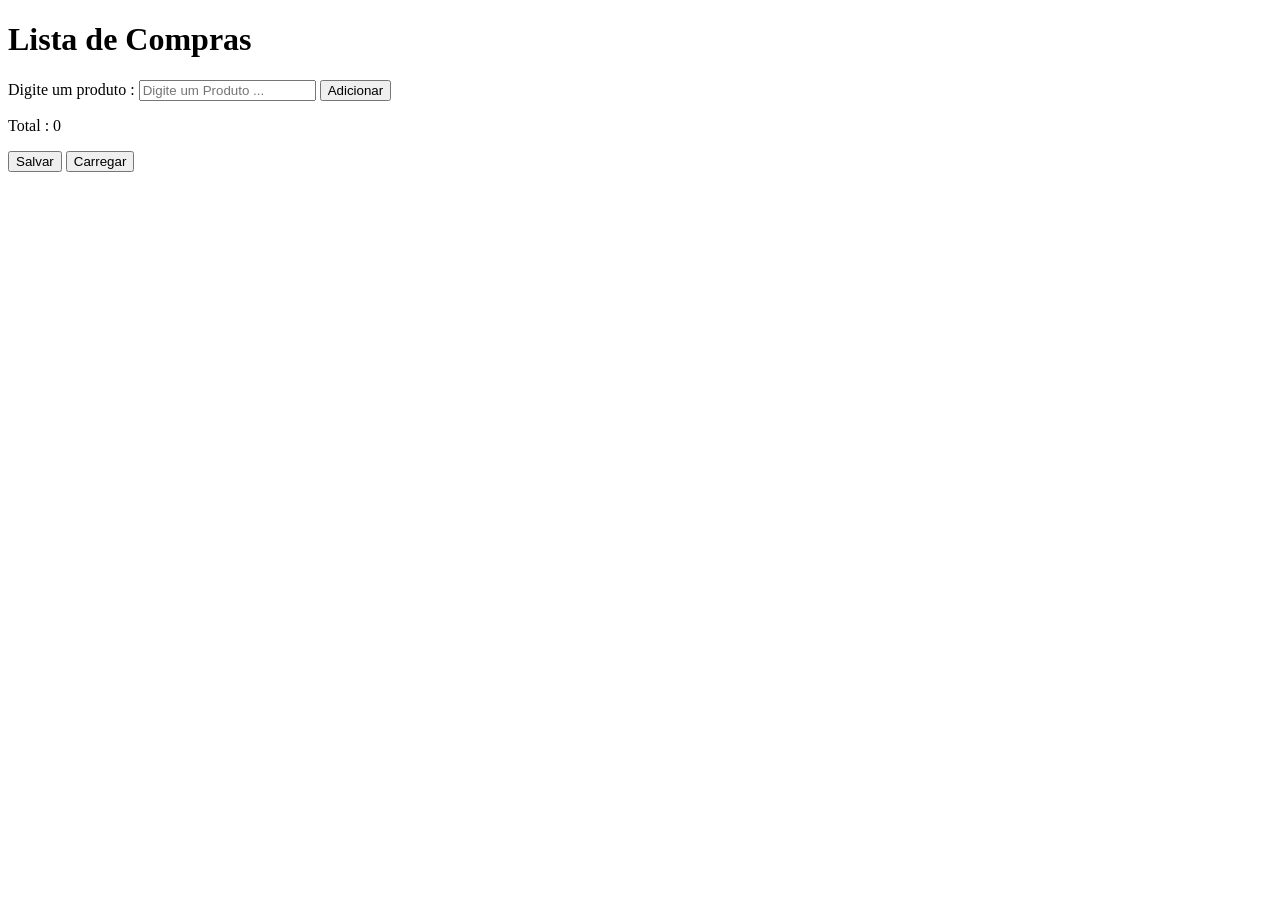
==== index.html @ 36167671 "Implemented the functions save and load list." ====
<!DOCTYPE html>
<html lang="pt-br">

<head>
    <meta charset="UTF-8">
    <meta name="viewport" content="width=device-width, initial-scale=1.0">
    <title>Testes</title>
</head>

<body>
    <h1>Lista de Compras</h1>

    <p>Digite um produto : <input type="text" name="prod" id="prod" placeholder="Digite um Produto ..."> <button
            type="button" id="btnAdicionar" name="btnAdicionar">Adicionar</button></p>

    <ul id="lista"></ul>

    <footer>
        <p id="ptotal"> Total : 0 </p> <button id="salvar">Salvar</button>

        <input type="file" id="arquivoInput" onchange="carregarLista()" style="display:none;">
        <button onclick="document.getElementById('arquivoInput').click()">Carregar</button>
    </footer>
</body>

<script src="./js/adicionar.js"></script>
<script src="./js/calcularTotal.js"></script>
<script src="./js/salvar.js"></script>
<script src="./js/carregar.js"></script>

</html>
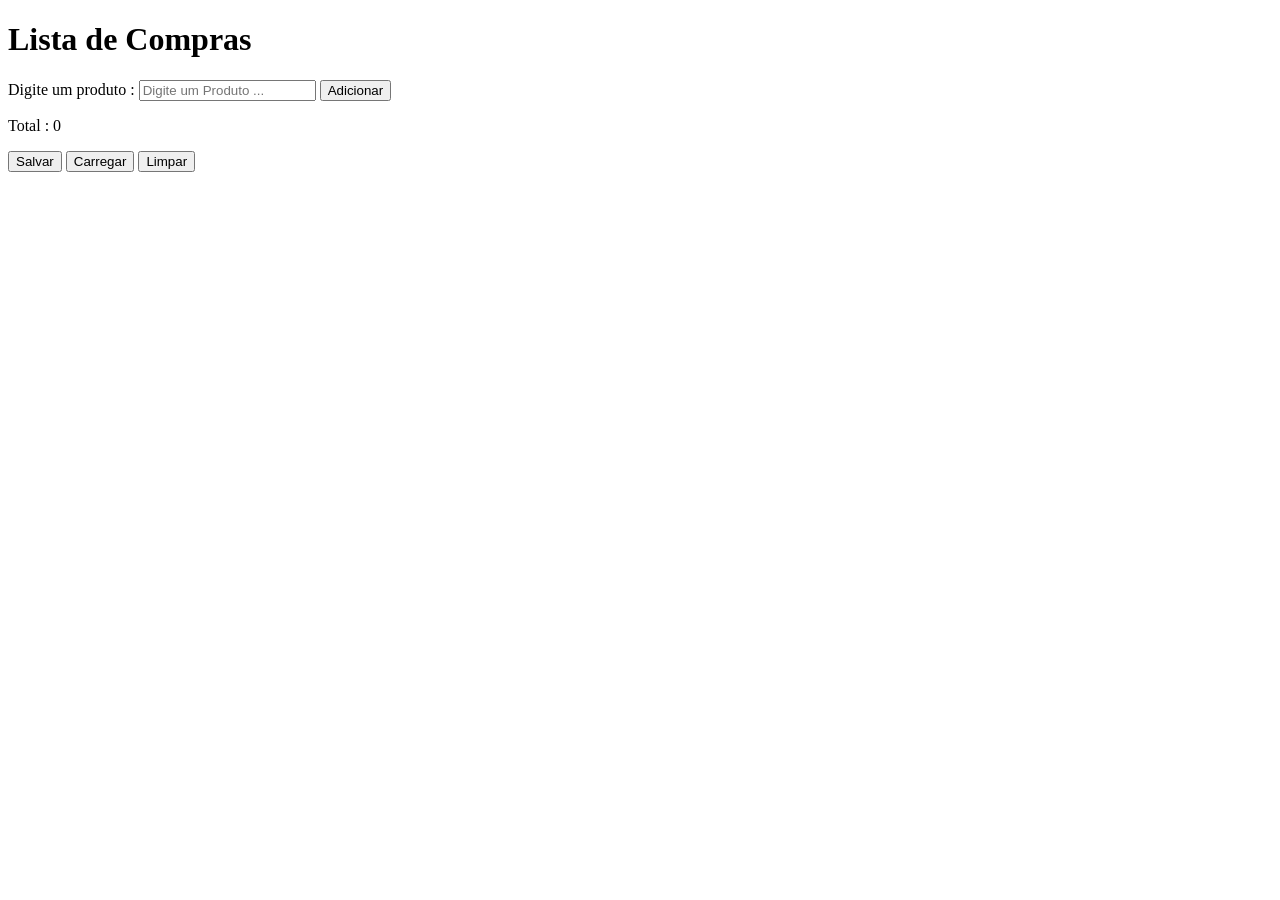
==== commit 99201562: "Implemented the function to clear the list." ====
--- a/index.html
+++ b/index.html
@@ -20,6 +20,8 @@
 
         <input type="file" id="arquivoInput" onchange="carregarLista()" style="display:none;">
         <button onclick="document.getElementById('arquivoInput').click()">Carregar</button>
+
+        <button onclick="limparLista()">Limpar</button>
     </footer>
 </body>
 
@@ -27,5 +29,6 @@
 <script src="./js/calcularTotal.js"></script>
 <script src="./js/salvar.js"></script>
 <script src="./js/carregar.js"></script>
+<script src="./js/limpar.js"></script>
 
 </html>
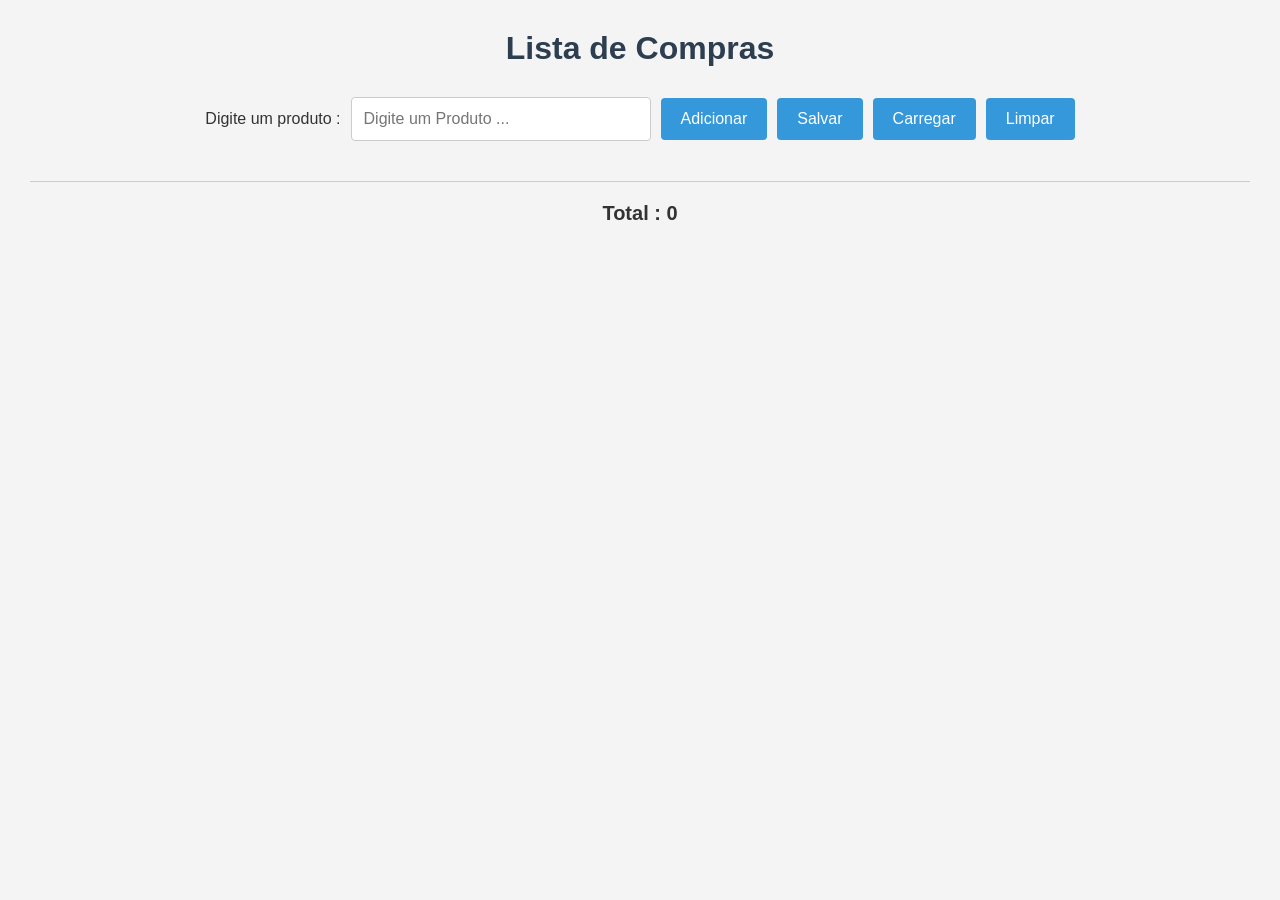
==== commit 487f870d: "I implemented the first css style, for Desktop and formatted the total to Real currency." ====
--- a/index.html
+++ b/index.html
@@ -4,6 +4,7 @@
 <head>
     <meta charset="UTF-8">
     <meta name="viewport" content="width=device-width, initial-scale=1.0">
+    <link rel="stylesheet" href="./css/default_style.css">
     <title>Testes</title>
 </head>
 
@@ -11,17 +12,21 @@
     <h1>Lista de Compras</h1>
 
     <p>Digite um produto : <input type="text" name="prod" id="prod" placeholder="Digite um Produto ..."> <button
-            type="button" id="btnAdicionar" name="btnAdicionar">Adicionar</button></p>
-
-    <ul id="lista"></ul>
-
-    <footer>
-        <p id="ptotal"> Total : 0 </p> <button id="salvar">Salvar</button>
+            type="button" id="btnAdicionar" name="btnAdicionar">Adicionar</button>
+        <button id="salvar">Salvar</button>
 
         <input type="file" id="arquivoInput" onchange="carregarLista()" style="display:none;">
         <button onclick="document.getElementById('arquivoInput').click()">Carregar</button>
 
         <button onclick="limparLista()">Limpar</button>
+    </p>
+
+    <ul id="lista"></ul>
+
+    <footer>
+
+        <p id="ptotal"> Total : 0 </p>
+
     </footer>
 </body>
 
--- a/css/default_style.css
+++ b/css/default_style.css
@@ -0,0 +1,119 @@
+/* Reset básico */
+* {
+    margin: 0;
+    padding: 0;
+    box-sizing: border-box;
+}
+
+body {
+    font-family: Arial, Helvetica, sans-serif;
+    background-color: #f4f4f4;
+    color: #333;
+    padding: 30px;
+}
+
+/* Título */
+h1 {
+    text-align: center;
+    margin-bottom: 30px;
+    font-size: 32px;
+    color: #2c3e50;
+}
+
+/* Campo de entrada e botão */
+p {
+    display: flex;
+    align-items: center;
+    justify-content: center;
+    gap: 10px;
+    margin-bottom: 30px;
+}
+
+input[type="text"] {
+    padding: 12px;
+    width: 300px;
+    font-size: 16px;
+    border: 1px solid #ccc;
+    border-radius: 4px;
+}
+
+button {
+    padding: 12px 20px;
+    background-color: #3498db;
+    color: #fff;
+    border: none;
+    font-size: 16px;
+    border-radius: 4px;
+    cursor: pointer;
+    transition: background-color 0.3s ease;
+}
+
+button:hover {
+    background-color: #2980b9;
+}
+
+/* Lista geral */
+ul#lista {
+    list-style-type: none;
+    padding-left: 0;
+    margin: 0 auto 40px auto;
+    max-width: 1000px; /* Mais largo */
+    width: 100%;
+}
+
+/* Item do produto com grid */
+.newProd {
+    display: grid;
+    grid-template-columns: 2fr 1fr 1fr auto; /* Produto | Qtd | Valor | Botão */
+    align-items: center;
+    gap: 20px;
+    background-color: #fff;
+    border-left: 6px solid #3498db;
+    border-radius: 6px;
+    padding: 20px;
+    margin-bottom: 15px;
+    font-size: 18px;
+    min-height: 80px;
+}
+
+/* Inputs dentro da lista */
+.newQtd,
+.newVlr {
+    padding: 10px 12px;
+    font-size: 16px;
+    border: 1px solid #bbb;
+    border-radius: 4px;
+    width: 100%;
+}
+
+/* Botão de excluir */
+.btnExcluir {
+    background-color: #e74c3c;
+    color: #fff;
+    padding: 12px 18px;
+    border: none;
+    border-radius: 4px;
+    cursor: pointer;
+    font-size: 15px;
+    white-space: nowrap;
+    transition: background-color 0.3s ease;
+}
+
+.btnExcluir:hover {
+    background-color: #c0392b;
+}
+
+/* Rodapé */
+footer {
+    border-top: 1px solid #ccc;
+    padding-top: 20px;
+    display: flex;
+    flex-wrap: wrap;
+    justify-content: center;
+    gap: 20px;
+}
+
+footer p#ptotal {
+    font-weight: bold;
+    font-size: 20px;
+}
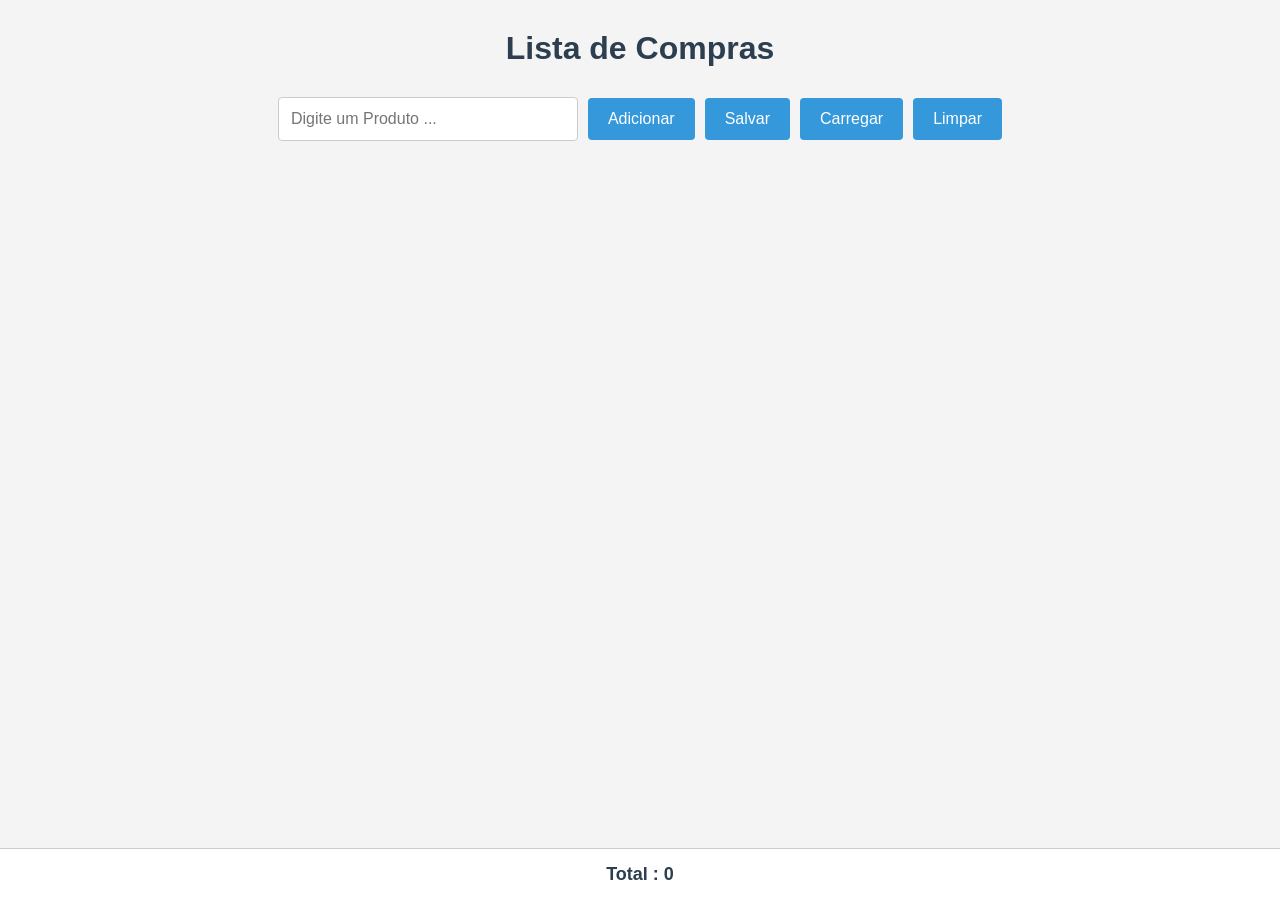
==== commit 16769397: "Implemented responsiveness for mobile systems." ====
--- a/index.html
+++ b/index.html
@@ -5,13 +5,14 @@
     <meta charset="UTF-8">
     <meta name="viewport" content="width=device-width, initial-scale=1.0">
     <link rel="stylesheet" href="./css/default_style.css">
-    <title>Testes</title>
+    <link rel="stylesheet" href="./css/responsive.css">
+    <title>Lista de Compras</title>
 </head>
 
 <body>
     <h1>Lista de Compras</h1>
 
-    <p>Digite um produto : <input type="text" name="prod" id="prod" placeholder="Digite um Produto ..."> <button
+    <p><input type="text" name="prod" id="prod" placeholder="Digite um Produto ..."> <button
             type="button" id="btnAdicionar" name="btnAdicionar">Adicionar</button>
         <button id="salvar">Salvar</button>
 
--- a/css/default_style.css
+++ b/css/default_style.css
@@ -103,17 +103,29 @@
     background-color: #c0392b;
 }
 
-/* Rodapé */
-footer {
-    border-top: 1px solid #ccc;
-    padding-top: 20px;
+/* 🔹 Rodapé e total */
+    footer {
+        width: 100%;
+        display: flex;
+        justify-content: center;
+        align-items: center;
+        padding: 15px 0;
+        border-top: 1px solid #ccc;
+        background-color: #fff;
+        position: fixed;
+        bottom: 0;
+        left: 0;
+        z-index: 10;
+    }
+
+    footer p#ptotal {
+    font-size: 18px;
+    font-weight: bold;
+    color: #2c3e50;
+    text-align: center;
+    width: 100%;
+    margin: 0;
+    padding: 0;
     display: flex;
-    flex-wrap: wrap;
     justify-content: center;
-    gap: 20px;
-}
-
-footer p#ptotal {
-    font-weight: bold;
-    font-size: 20px;
-}
+    align-items: center;
--- a/css/responsive.css
+++ b/css/responsive.css
@@ -0,0 +1,160 @@
+/* ==============================
+   RESPONSIVIDADE - MOBILE & TABLET
+   ============================== */
+
+/* ----------------------------
+   MOBILE - até 768px
+   ---------------------------- */
+@media (max-width: 768px) {
+
+    body {
+        padding: 10px;
+        padding-bottom: 70px;
+        /* Espaço para o rodapé fixo */
+    }
+
+    h1 {
+        font-size: 24px;
+        margin-bottom: 20px;
+        text-align: center;
+    }
+
+    /* Linha de controles: input + 4 botões */
+    p {
+        display: grid;
+        grid-template-columns: 30% 15% 15% 15% 15%;
+        justify-content: center;
+        align-items: center;
+        gap: 5px;
+        width: 100%;
+        margin: 0 auto 20px auto;
+        max-width: 100%;
+    }
+
+    input[type="text"] {
+        width: 100%;
+        font-size: 14px;
+        padding: 10px;
+        border-radius: 4px;
+        border: 1px solid #ccc;
+    }
+
+    button {
+        width: 100%;
+        font-size: 14px;
+        padding: 10px;
+        border-radius: 4px;
+    }
+
+    /* Lista de produtos */
+    ul#lista {
+        width: 100%;
+        max-width: 100%;
+        padding: 0;
+        margin: 10px auto 30px auto;
+    }
+
+    .newProd {
+        display: grid;
+        grid-template-columns: 40% 20% 20% 20%;
+        /* Produto | Qtd | Valor | Botão */
+        align-items: center;
+        gap: 10px;
+        padding: 10px;
+        font-size: 16px;
+        border-left: 5px solid #3498db;
+        border-radius: 6px;
+    }
+
+    .newQtd,
+    .newVlr,
+    .btnExcluir {
+        width: 100%;
+        font-size: 15px;
+        padding: 8px;
+    }
+
+    /* Rodapé fixo e total */
+    footer {
+        width: 100%;
+        display: flex;
+        justify-content: center;
+        align-items: center;
+        padding: 15px 0;
+        border-top: 1px solid #ccc;
+        background-color: #fff;
+        position: fixed;
+        bottom: 0;
+        left: 0;
+        z-index: 10;
+        text-align: center;
+    }
+
+    footer p#ptotal {
+        font-size: 18px;
+        font-weight: bold;
+        color: #2c3e50;
+        margin: 0;
+    }
+}
+
+/* ----------------------------
+   TABLET - 769px até 1024px
+   ---------------------------- */
+@media (min-width: 769px) and (max-width: 1024px) {
+
+    body {
+        padding: 20px;
+    }
+
+    h1 {
+        font-size: 28px;
+        margin-bottom: 25px;
+    }
+
+    /* Linha de controles - mantém padrão desktop */
+    p {
+        display: flex;
+        flex-wrap: wrap;
+        justify-content: center;
+        gap: 10px;
+        margin-bottom: 25px;
+    }
+
+    input[type="text"] {
+        width: 50%;
+        font-size: 16px;
+        padding: 12px;
+    }
+
+    button {
+        padding: 12px 20px;
+        font-size: 16px;
+    }
+
+    /* Lista de produtos */
+    ul#lista {
+        width: 100%;
+        max-width: 700px;
+        margin: 0 auto 40px auto;
+    }
+
+    .newProd {
+        display: grid;
+        grid-template-columns: 1.5fr 1fr 1fr auto;
+        /* Produto | Qtd | Valor | Botão */
+        gap: 15px;
+        padding: 18px;
+        font-size: 16px;
+        border-left: 5px solid #3498db;
+        border-radius: 6px;
+    }
+
+    .newQtd,
+    .newVlr,
+    .btnExcluir {
+        width: 100%;
+        padding: 10px;
+        font-size: 15px;
+    }
+}
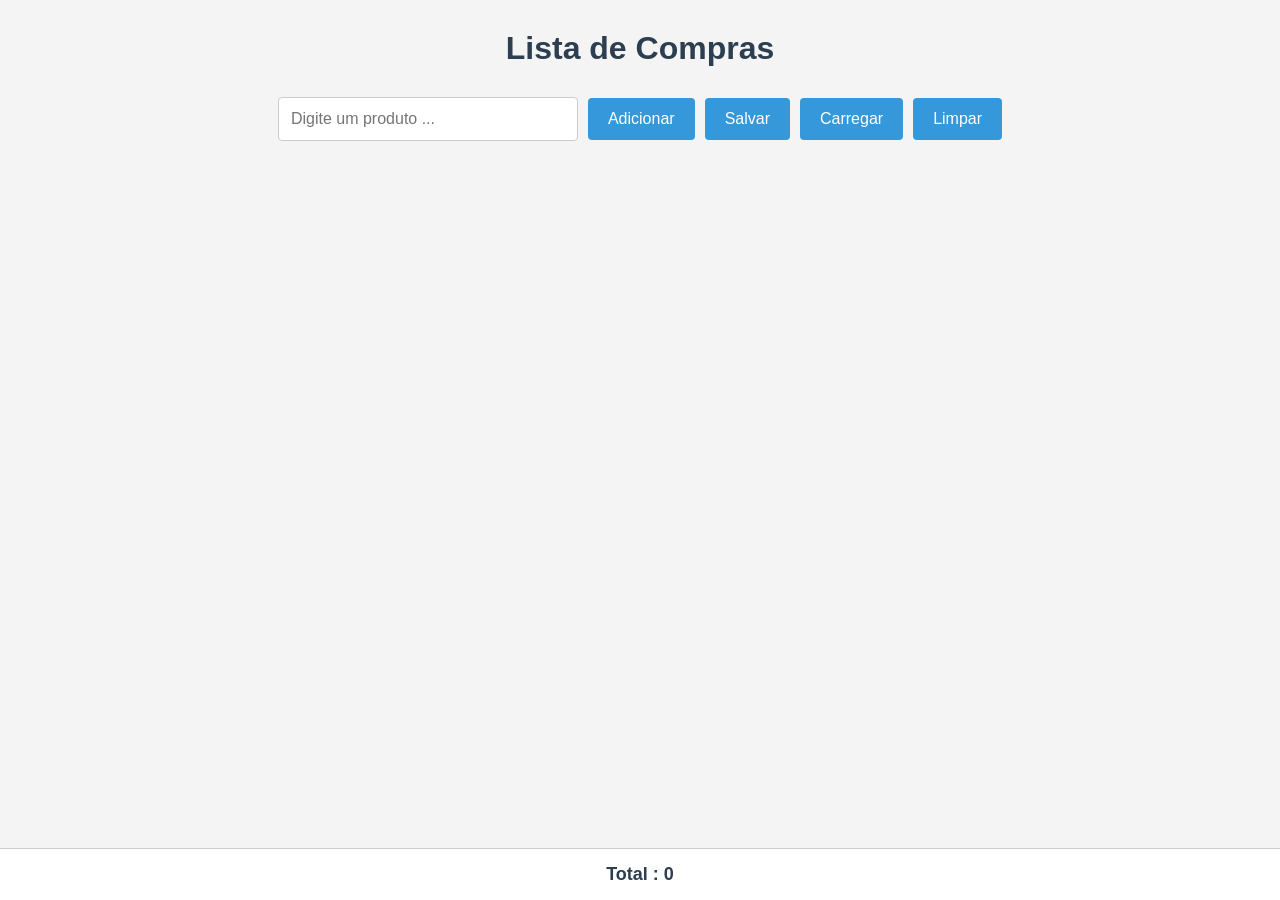
==== commit 09b65c3d: "Adjusted placeholder responsiveness and horizontal pinning." ====
--- a/index.html
+++ b/index.html
@@ -36,5 +36,6 @@
 <script src="./js/salvar.js"></script>
 <script src="./js/carregar.js"></script>
 <script src="./js/limpar.js"></script>
+<script src="./js/responsive.js"></script>
 
 </html>
--- a/css/responsive.css
+++ b/css/responsive.css
@@ -7,10 +7,15 @@
    ---------------------------- */
 @media (max-width: 768px) {
 
+    html, body {
+        overflow-x: hidden; /* evita scroll horizontal */
+        max-width: 100vw;
+    }
+
     body {
         padding: 10px;
-        padding-bottom: 70px;
-        /* Espaço para o rodapé fixo */
+        padding-bottom: 70px; /* espaço para rodapé fixo */
+        box-sizing: border-box;
     }
 
     h1 {
@@ -19,16 +24,17 @@
         text-align: center;
     }
 
-    /* Linha de controles: input + 4 botões */
+    /* 🔹 Linha de controles (input + 4 botões) */
     p {
         display: grid;
-        grid-template-columns: 30% 15% 15% 15% 15%;
+        grid-template-columns: 2fr 1fr 1fr 1fr 1fr; /* 30/15/15/15/15 usando fr */
         justify-content: center;
         align-items: center;
         gap: 5px;
         width: 100%;
         margin: 0 auto 20px auto;
         max-width: 100%;
+        box-sizing: border-box;
     }
 
     input[type="text"] {
@@ -37,6 +43,7 @@
         padding: 10px;
         border-radius: 4px;
         border: 1px solid #ccc;
+        box-sizing: border-box;
     }
 
     button {
@@ -44,26 +51,28 @@
         font-size: 14px;
         padding: 10px;
         border-radius: 4px;
+        box-sizing: border-box;
     }
 
-    /* Lista de produtos */
+    /* 🔹 Lista de produtos */
     ul#lista {
         width: 100%;
         max-width: 100%;
         padding: 0;
         margin: 10px auto 30px auto;
+        box-sizing: border-box;
     }
 
     .newProd {
         display: grid;
-        grid-template-columns: 40% 20% 20% 20%;
-        /* Produto | Qtd | Valor | Botão */
+        grid-template-columns: 40% 20% 20% 20%; /* Produto | Qtd | Valor | Botão */
         align-items: center;
         gap: 10px;
         padding: 10px;
         font-size: 16px;
         border-left: 5px solid #3498db;
         border-radius: 6px;
+        box-sizing: border-box;
     }
 
     .newQtd,
@@ -72,9 +81,10 @@
         width: 100%;
         font-size: 15px;
         padding: 8px;
+        box-sizing: border-box;
     }
 
-    /* Rodapé fixo e total */
+    /* 🔹 Rodapé fixo e total */
     footer {
         width: 100%;
         display: flex;
@@ -88,6 +98,7 @@
         left: 0;
         z-index: 10;
         text-align: center;
+        box-sizing: border-box;
     }
 
     footer p#ptotal {
@@ -103,8 +114,13 @@
    ---------------------------- */
 @media (min-width: 769px) and (max-width: 1024px) {
 
+    html, body {
+        overflow-x: hidden; /* garante sem scroll horizontal */
+    }
+
     body {
         padding: 20px;
+        box-sizing: border-box;
     }
 
     h1 {
@@ -112,7 +128,7 @@
         margin-bottom: 25px;
     }
 
-    /* Linha de controles - mantém padrão desktop */
+    /* Linha de controles - flex wrap para ajustar botões */
     p {
         display: flex;
         flex-wrap: wrap;
@@ -125,11 +141,13 @@
         width: 50%;
         font-size: 16px;
         padding: 12px;
+        box-sizing: border-box;
     }
 
     button {
         padding: 12px 20px;
         font-size: 16px;
+        box-sizing: border-box;
     }
 
     /* Lista de produtos */
@@ -137,17 +155,18 @@
         width: 100%;
         max-width: 700px;
         margin: 0 auto 40px auto;
+        box-sizing: border-box;
     }
 
     .newProd {
         display: grid;
-        grid-template-columns: 1.5fr 1fr 1fr auto;
-        /* Produto | Qtd | Valor | Botão */
+        grid-template-columns: 1.5fr 1fr 1fr auto; /* Produto | Qtd | Valor | Botão */
         gap: 15px;
         padding: 18px;
         font-size: 16px;
         border-left: 5px solid #3498db;
         border-radius: 6px;
+        box-sizing: border-box;
     }
 
     .newQtd,
@@ -156,5 +175,17 @@
         width: 100%;
         padding: 10px;
         font-size: 15px;
+        box-sizing: border-box;
     }
-}+
+    footer {
+        position: relative; /* rodapé não fixo no tablet */
+        padding: 20px 0;
+        width: 100%;
+        box-sizing: border-box;
+    }
+
+    footer p#ptotal {
+        font-size: 20px;
+    }
+}
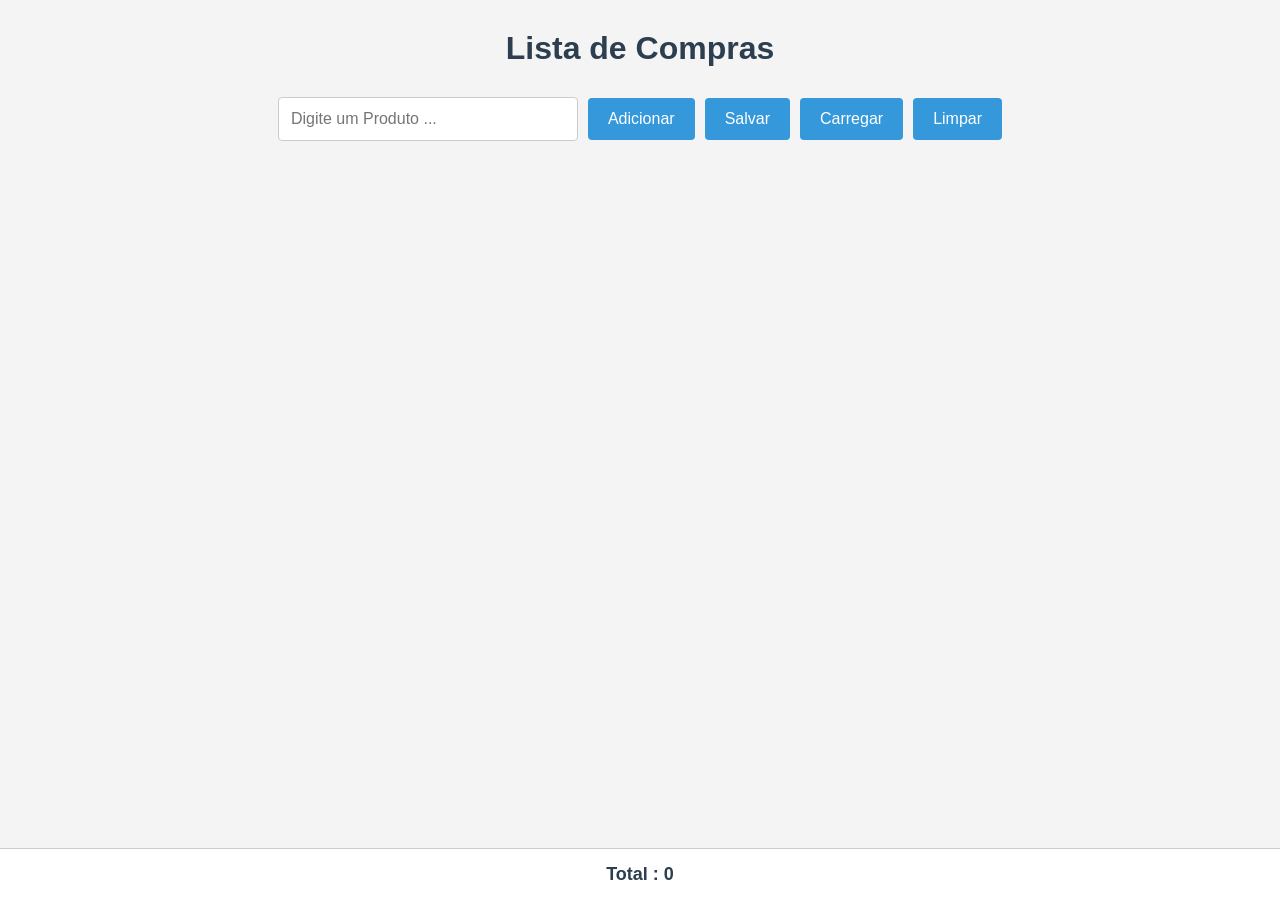
==== commit 23619758: "Responsive adjustments." ====
--- a/index.html
+++ b/index.html
@@ -7,6 +7,8 @@
     <link rel="stylesheet" href="./css/default_style.css">
     <link rel="stylesheet" href="./css/responsive.css">
     <title>Lista de Compras</title>
+
+    
 </head>
 
 <body>
--- a/css/default_style.css
+++ b/css/default_style.css
@@ -128,4 +128,4 @@
     padding: 0;
     display: flex;
     justify-content: center;
-    align-items: center;+    align-items: center;}
--- a/css/responsive.css
+++ b/css/responsive.css
@@ -1,20 +1,14 @@
-/* ==============================
-   RESPONSIVIDADE - MOBILE & TABLET
-   ============================== */
-
-/* ----------------------------
-   MOBILE - até 768px
-   ---------------------------- */
 @media (max-width: 768px) {
 
-    html, body {
-        overflow-x: hidden; /* evita scroll horizontal */
+    html,
+    body {
+        overflow-x: hidden;
         max-width: 100vw;
     }
 
     body {
         padding: 10px;
-        padding-bottom: 70px; /* espaço para rodapé fixo */
+        padding-bottom: 70px;
         box-sizing: border-box;
     }
 
@@ -24,21 +18,19 @@
         text-align: center;
     }
 
-    /* 🔹 Linha de controles (input + 4 botões) */
+    /* Linha de controles */
     p {
-        display: grid;
-        grid-template-columns: 2fr 1fr 1fr 1fr 1fr; /* 30/15/15/15/15 usando fr */
-        justify-content: center;
-        align-items: center;
+        display: flex;
+        flex-wrap: wrap;
+        justify-content: space-between;
         gap: 5px;
         width: 100%;
         margin: 0 auto 20px auto;
-        max-width: 100%;
         box-sizing: border-box;
     }
 
-    input[type="text"] {
-        width: 100%;
+    p input[type="text"] {
+        flex: 1 1 100%;
         font-size: 14px;
         padding: 10px;
         border-radius: 4px;
@@ -46,15 +38,15 @@
         box-sizing: border-box;
     }
 
-    button {
-        width: 100%;
+    p button {
+        flex: 1 1 24%;
         font-size: 14px;
         padding: 10px;
         border-radius: 4px;
         box-sizing: border-box;
     }
 
-    /* 🔹 Lista de produtos */
+    /* Lista de produtos */
     ul#lista {
         width: 100%;
         max-width: 100%;
@@ -65,127 +57,35 @@
 
     .newProd {
         display: grid;
-        grid-template-columns: 40% 20% 20% 20%; /* Produto | Qtd | Valor | Botão */
+        grid-template-columns: 2fr 1fr 1fr 1fr;
+        /* Produto | Qtd | Valor | Botão */
         align-items: center;
-        gap: 10px;
-        padding: 10px;
+        gap: 5px;
+        padding: 5px;
         font-size: 16px;
         border-left: 5px solid #3498db;
         border-radius: 6px;
         box-sizing: border-box;
     }
 
-    .newQtd,
-    .newVlr,
-    .btnExcluir {
-        width: 100%;
-        font-size: 15px;
-        padding: 8px;
-        box-sizing: border-box;
-    }
-
-    /* 🔹 Rodapé fixo e total */
-    footer {
-        width: 100%;
-        display: flex;
-        justify-content: center;
-        align-items: center;
-        padding: 15px 0;
-        border-top: 1px solid #ccc;
-        background-color: #fff;
-        position: fixed;
-        bottom: 0;
-        left: 0;
-        z-index: 10;
-        text-align: center;
-        box-sizing: border-box;
-    }
-
-    footer p#ptotal {
-        font-size: 18px;
-        font-weight: bold;
-        color: #2c3e50;
-        margin: 0;
-    }
-}
-
-/* ----------------------------
-   TABLET - 769px até 1024px
-   ---------------------------- */
-@media (min-width: 769px) and (max-width: 1024px) {
-
-    html, body {
-        overflow-x: hidden; /* garante sem scroll horizontal */
-    }
-
-    body {
-        padding: 20px;
-        box-sizing: border-box;
-    }
-
-    h1 {
-        font-size: 28px;
-        margin-bottom: 25px;
-    }
-
-    /* Linha de controles - flex wrap para ajustar botões */
-    p {
-        display: flex;
-        flex-wrap: wrap;
-        justify-content: center;
-        gap: 10px;
-        margin-bottom: 25px;
-    }
-
-    input[type="text"] {
-        width: 50%;
-        font-size: 16px;
-        padding: 12px;
-        box-sizing: border-box;
-    }
-
-    button {
-        padding: 12px 20px;
-        font-size: 16px;
-        box-sizing: border-box;
-    }
-
-    /* Lista de produtos */
-    ul#lista {
-        width: 100%;
-        max-width: 700px;
-        margin: 0 auto 40px auto;
-        box-sizing: border-box;
-    }
-
-    .newProd {
-        display: grid;
-        grid-template-columns: 1.5fr 1fr 1fr auto; /* Produto | Qtd | Valor | Botão */
-        gap: 15px;
-        padding: 18px;
-        font-size: 16px;
-        border-left: 5px solid #3498db;
-        border-radius: 6px;
+    .newProd>* {
+        min-width: 0;
+        overflow: hidden;
+        text-overflow: ellipsis;
+        white-space: nowrap;
         box-sizing: border-box;
     }
 
     .newQtd,
-    .newVlr,
-    .btnExcluir {
+    .newVlr {
         width: 100%;
-        padding: 10px;
-        font-size: 15px;
+        padding: 5px;
         box-sizing: border-box;
     }
 
-    footer {
-        position: relative; /* rodapé não fixo no tablet */
-        padding: 20px 0;
-        width: 100%;
+    .btnExcluir {
+        width: 60%;
+        padding: 5px;
         box-sizing: border-box;
     }
-
-    footer p#ptotal {
-        font-size: 20px;
-    }
-}
+}
